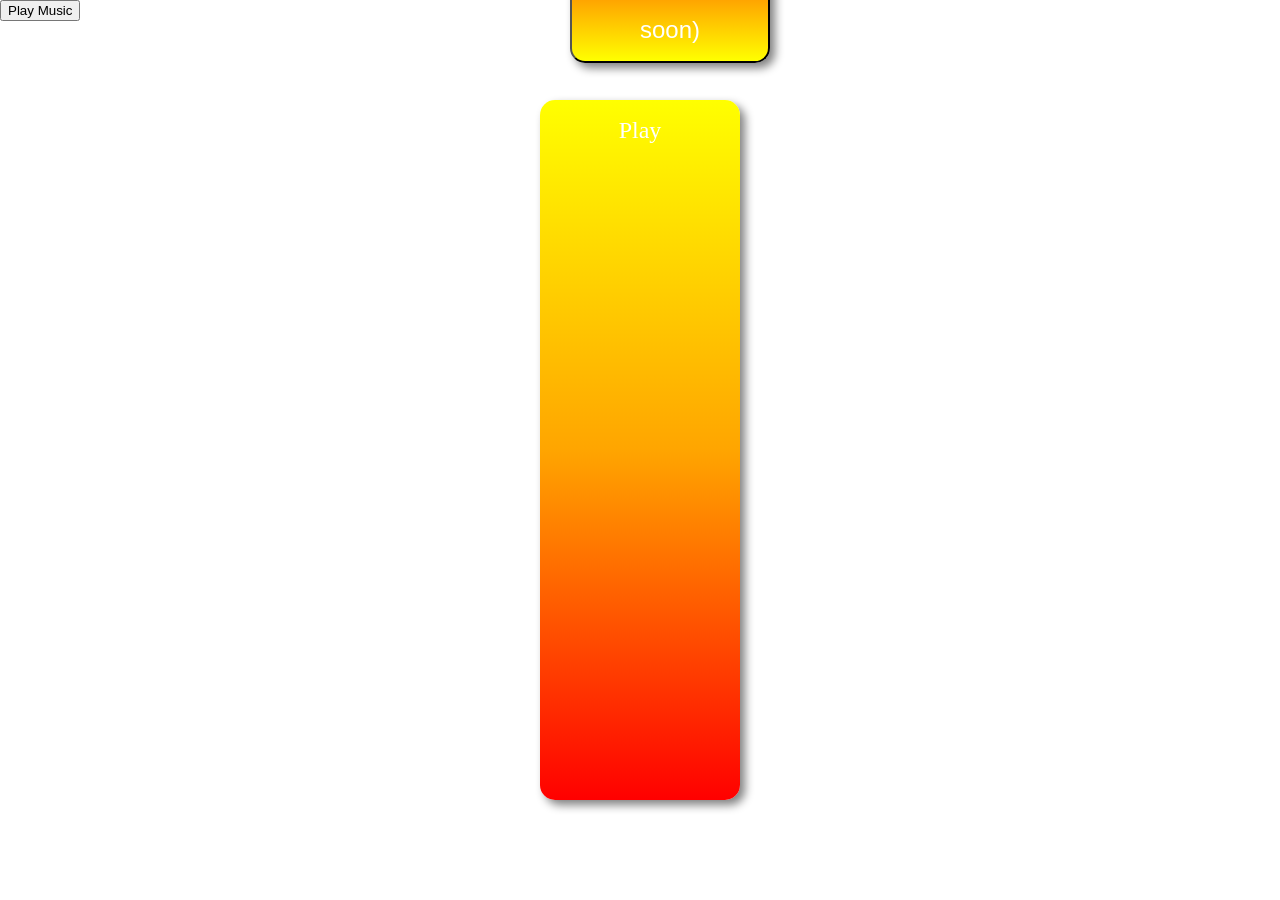
==== index.html @ 8aa87c5b "Increase button height from 60px to 700px" ====
<!DOCTYPE html>
<html>
<head>
<title>coolsite.io</title>
<link rel="icon" href="cursorB1.jpg">

<style>
body {
  margin: 0;
  min-height: 100vh;
  background-image: url("peak.gif");
  background-size: cover;
  background-position: center;
  background-repeat: no-repeat;
}


#centeredButton {
  position: absolute;
  left: 50%;
  top: 50%;
  transform: translate(-50%, -50%);

  display: inline-block;
  width: 200px;
  height: 700px;
  line-height: 60px;
  text-align: center;

  font-size: 24px;
  text-decoration: none;
  color: white;

  background: linear-gradient(to bottom, yellow, orange, red);
  border-radius: 15px;
  box-shadow: 5px 5px 10px gray;

  transition: 0.3s;
}

#centeredButton:hover {
  transform: translate(-50%, -50%) scale(1.2);
}
   #shop {
  position: absolute;
  left: 670px;
  top: px;
  transform: translate(-50%, -50%);

  display: inline-block;
  width: 200px;
  height: px;
  line-height: 60px;
  text-align: center;

  font-size: 24px;
  text-decoration: none;
  color: white;

  background: linear-gradient(to top, yellow, orange, red);
  border-radius: 15px;
  box-shadow: 5px 5px 10px gray;

  transition: 0.3s;
}
</style>
</head>

<body>

<a href="game.html" id="centeredButton">Play</a>

<audio id="music" src="IMA ACT A DAMN FOOL.mp3" loop></audio>

<button id="playMusic">Play Music</button>

<script>
const music = document.getElementById("music");

document.getElementById("playMusic").addEventListener("click", function() {
  music.play();
});
</script>
  <button id="shop">shop(coming soon)</button>
</body>
</html>
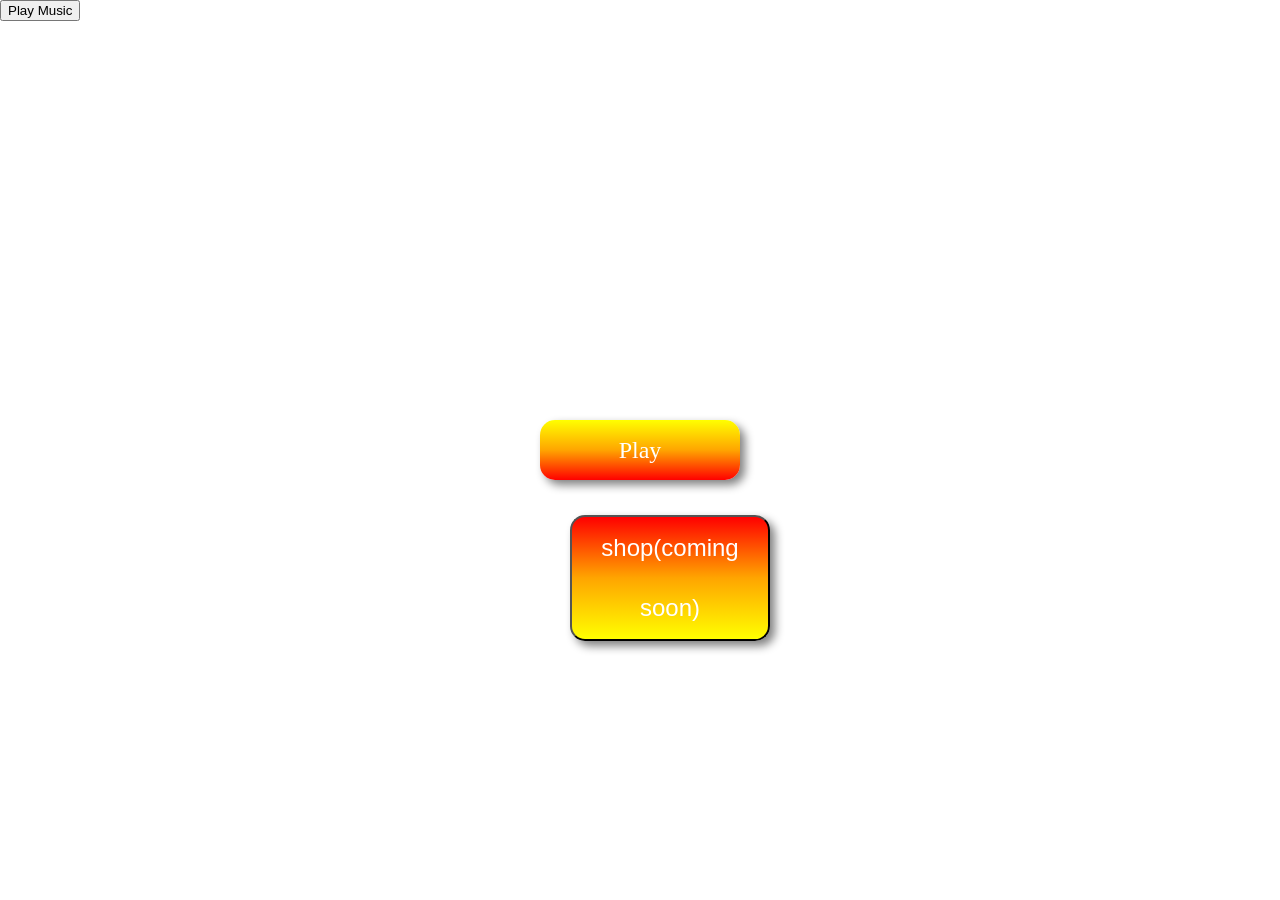
==== commit cad2c7ce: "Adjust height and top position in index.html" ====
--- a/index.html
+++ b/index.html
@@ -23,7 +23,7 @@
 
   display: inline-block;
   width: 200px;
-  height: 700px;
+  height: 60px;
   line-height: 60px;
   text-align: center;
 
@@ -44,7 +44,7 @@
    #shop {
   position: absolute;
   left: 670px;
-  top: px;
+  top: 578px;
   transform: translate(-50%, -50%);
 
   display: inline-block;
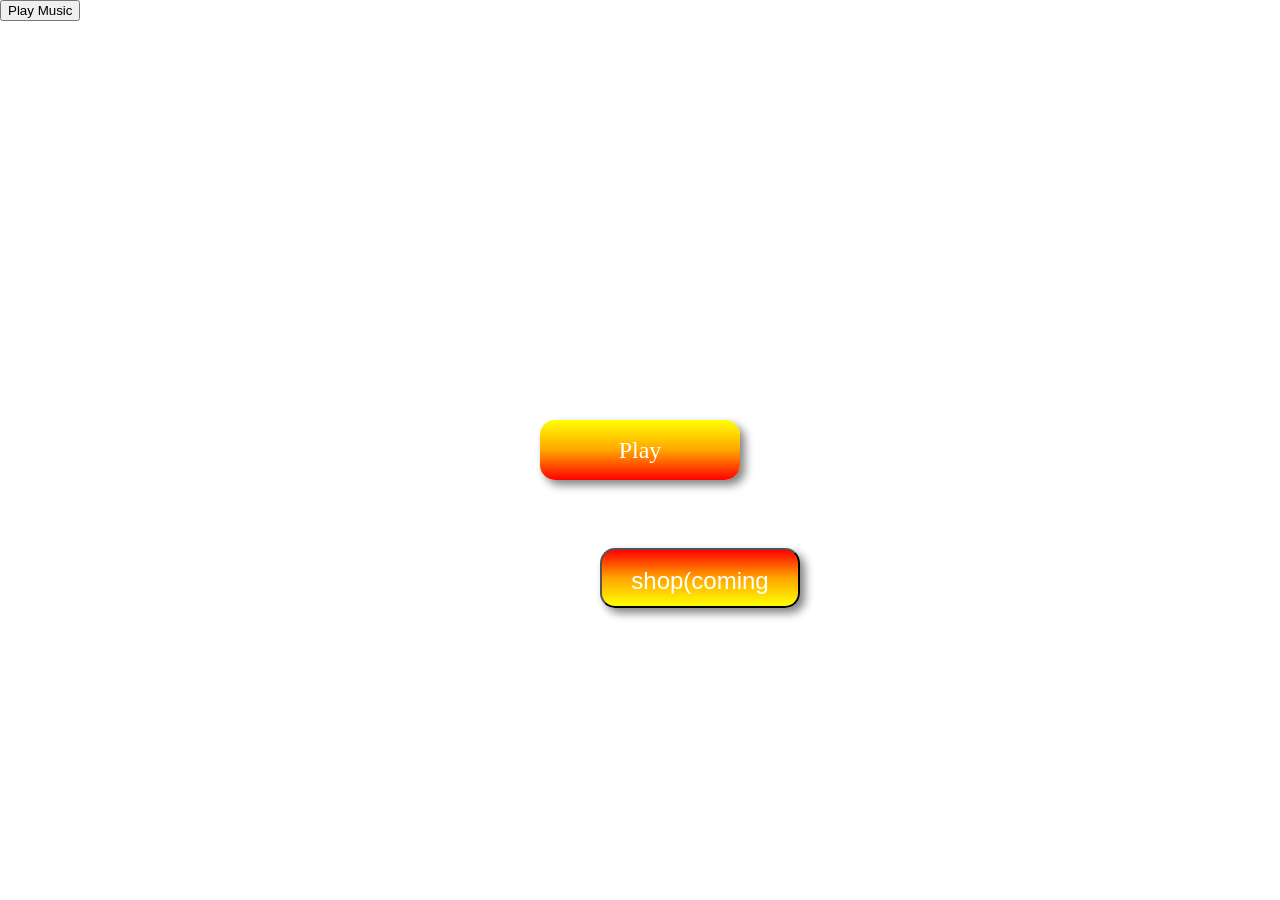
==== commit 9d5a367d: "Update shop element position and height Adjusted positioning and height of the shop element." ====
--- a/index.html
+++ b/index.html
@@ -43,13 +43,13 @@
 }
    #shop {
   position: absolute;
-  left: 670px;
+  left: 700px;
   top: 578px;
   transform: translate(-50%, -50%);
 
   display: inline-block;
   width: 200px;
-  height: px;
+  height: 60px;
   line-height: 60px;
   text-align: center;
 
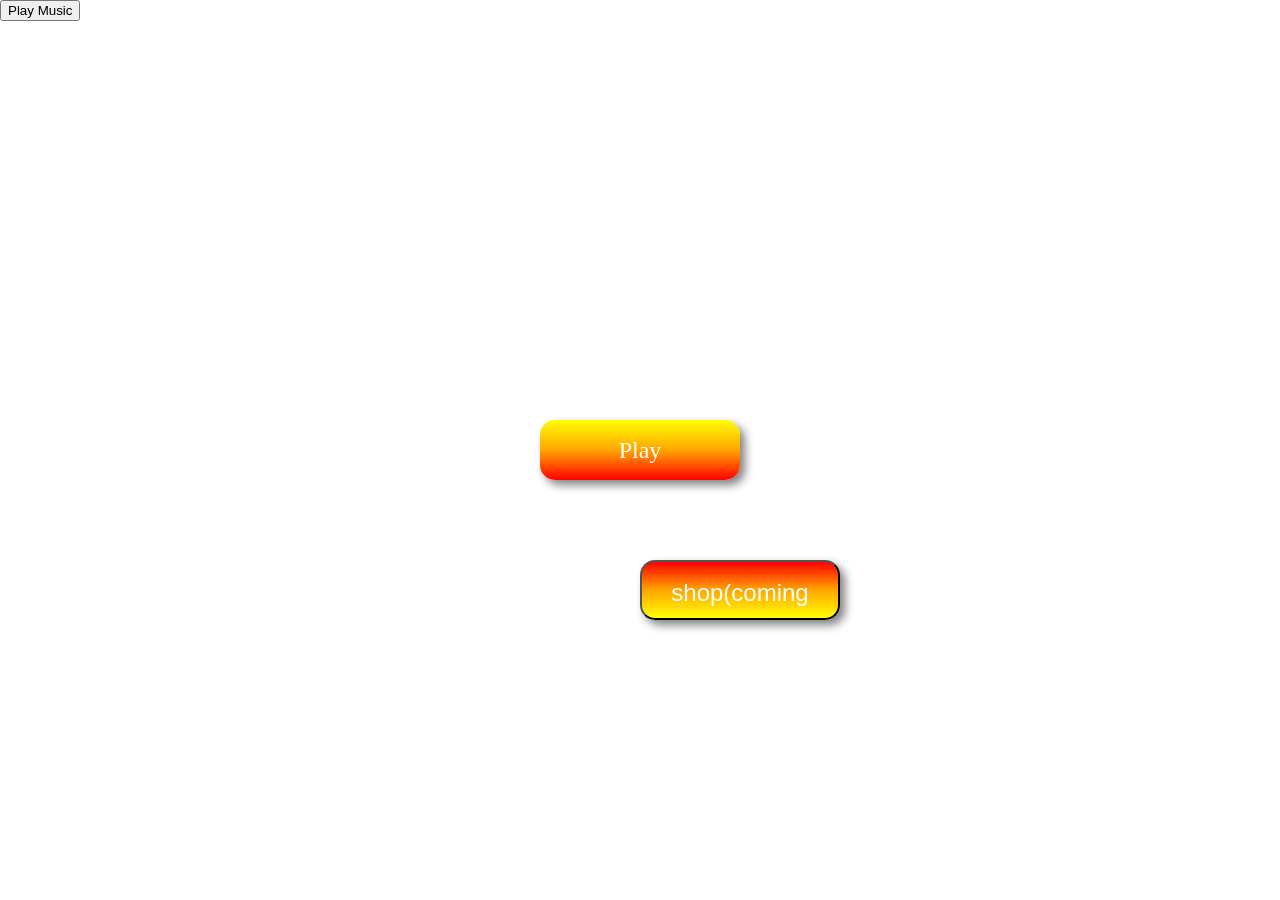
==== commit 2077995f: "Adjust shop position in index.html" ====
--- a/index.html
+++ b/index.html
@@ -43,8 +43,8 @@
 }
    #shop {
   position: absolute;
-  left: 700px;
-  top: 578px;
+  left: 740px;
+  top: 590px;
   transform: translate(-50%, -50%);
 
   display: inline-block;
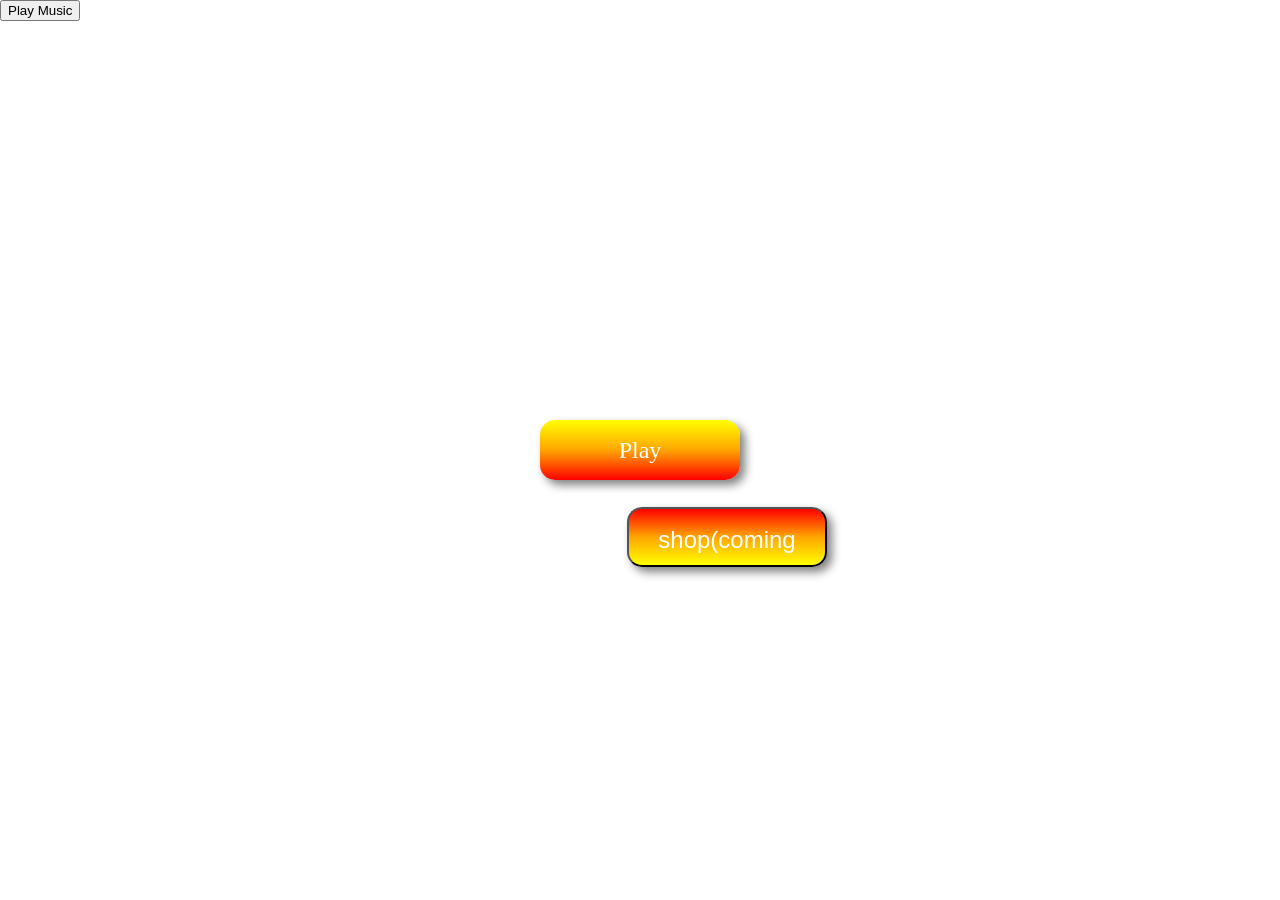
==== commit a441947c: "Update index.html" ====
--- a/index.html
+++ b/index.html
@@ -43,8 +43,8 @@
 }
    #shop {
   position: absolute;
-  left: 740px;
-  top: 590px;
+  left: 727px;
+  top: 537px;
   transform: translate(-50%, -50%);
 
   display: inline-block;
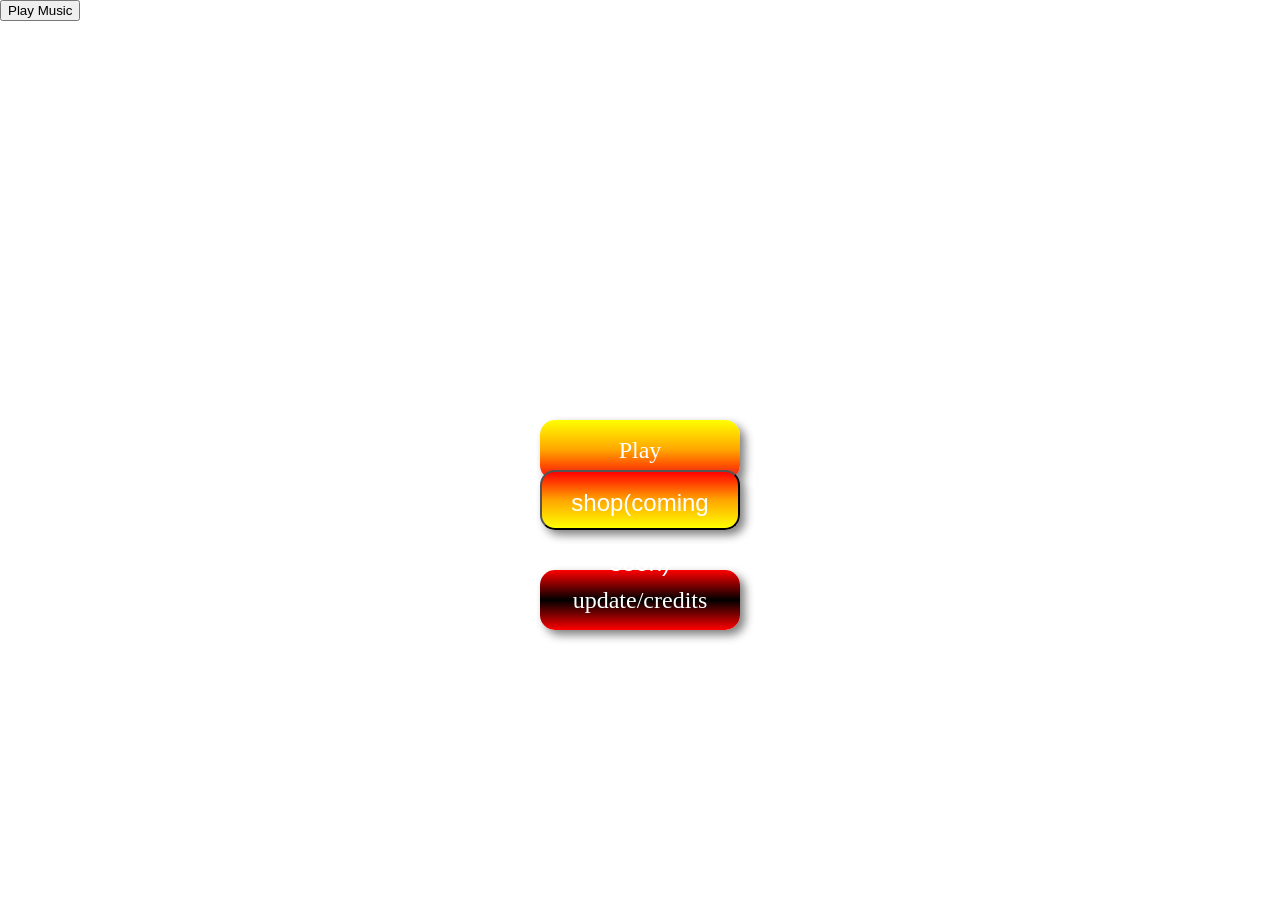
==== commit 2f578738: "Adjust top position of #update element" ====
--- a/index.html
+++ b/index.html
@@ -43,8 +43,8 @@
 }
    #shop {
   position: absolute;
-  left: 727px;
-  top: 537px;
+  left: 50%;
+  top: 500px;
   transform: translate(-50%, -50%);
 
   display: inline-block;
@@ -63,6 +63,36 @@
 
   transition: 0.3s;
 }
+#shop:hover {
+transform: translate(-50%, -50%) scale(1.2);
+}
+
+   #update {
+  position: absolute;
+  left: 50%;
+  top: 600px;
+  transform: translate(-50%, -50%);
+
+  display: inline-block;
+  width: 200px;
+  height: 60px;
+  line-height: 60px;
+  text-align: center;
+
+  font-size: 24px;
+  text-decoration: none;
+  color: white;
+
+  background: linear-gradient(to top, red, black, red);
+  border-radius: 15px;
+  box-shadow: 5px 5px 10px gray;
+
+  transition: 0.3s;
+}
+#update:hover {
+transform: translate(-50%, -50%) scale(1.2);
+}
+  
 </style>
 </head>
 
@@ -73,7 +103,7 @@
 <audio id="music" src="IMA ACT A DAMN FOOL.mp3" loop></audio>
 
 <button id="playMusic">Play Music</button>
-
+<a href="update/credits.html" id="update">update/credits</a>
 <script>
 const music = document.getElementById("music");
 
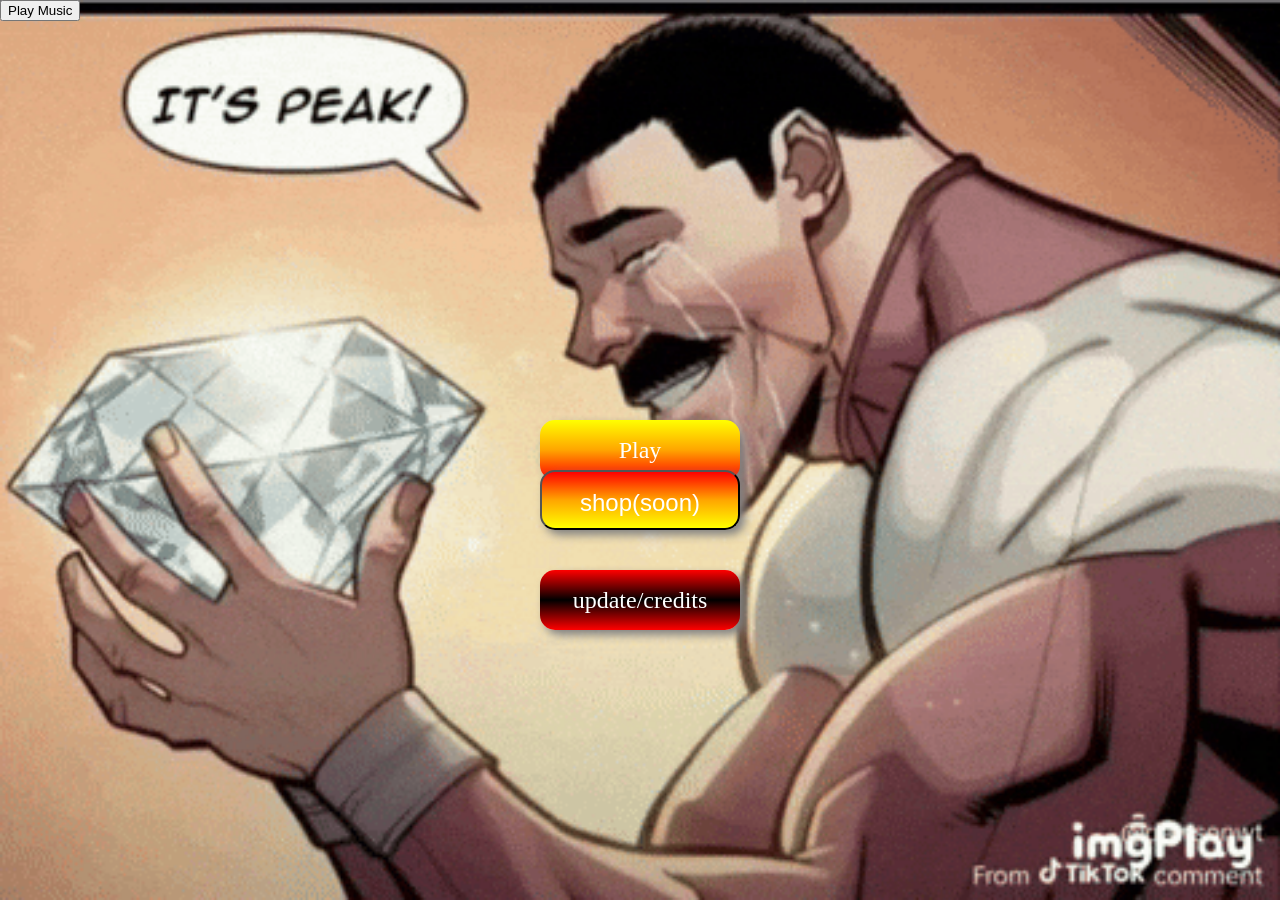
==== commit 8fb99f0e: "Organizing files" ====
--- a/index.html
+++ b/index.html
@@ -2,13 +2,13 @@
 <html>
 <head>
 <title>coolsite.io</title>
-<link rel="icon" href="cursorB1.jpg">
+<link rel="icon" href="image/cursorB1.jpg">
 
 <style>
 body {
   margin: 0;
   min-height: 100vh;
-  background-image: url("peak.gif");
+  background-image: url("gif/peak.gif");
   background-size: cover;
   background-position: center;
   background-repeat: no-repeat;
@@ -100,10 +100,10 @@
 
 <a href="game.html" id="centeredButton">Play</a>
 
-<audio id="music" src="IMA ACT A DAMN FOOL.mp3" loop></audio>
+<audio id="music" src="songs/IMA ACT A DAMN FOOL.mp3" loop></audio>
 
 <button id="playMusic">Play Music</button>
-<a href="update/credits.html" id="update">update/credits</a>
+<a href="updatecredits.html" id="update">update/credits</a>
 <script>
 const music = document.getElementById("music");
 
@@ -111,7 +111,7 @@
   music.play();
 });
 </script>
-  <button id="shop">shop(coming soon)</button>
+  <button id="shop">shop(soon)</button>
 </body>
 </html>
 
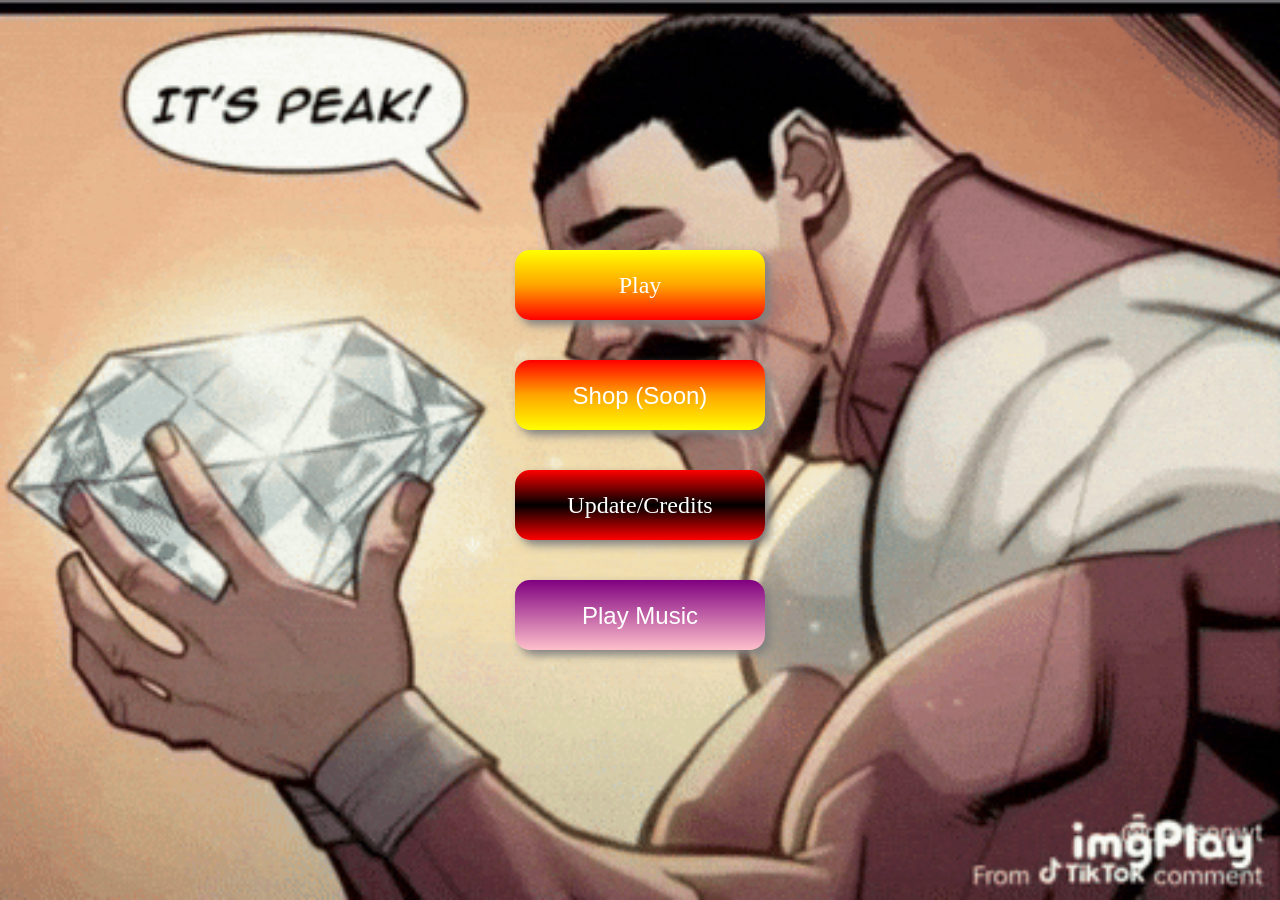
==== commit 3e481004: "Update audio source file for music playback" ====
--- a/index.html
+++ b/index.html
@@ -8,110 +8,92 @@
 body {
   margin: 0;
   min-height: 100vh;
+
   background-image: url("gif/peak.gif");
   background-size: cover;
   background-position: center;
   background-repeat: no-repeat;
+
+  display: flex;
+  justify-content: center;
+  align-items: center;
 }
 
+#menu {
+  display: flex;
+  flex-direction: column;
+  gap: 40px;
+}
 
-#centeredButton {
-  position: absolute;
-  left: 50%;
-  top: 50%;
-  transform: translate(-50%, -50%);
+#centeredButton,
+#shop,
+#update,
+#playMusic {
+  width: 250px;
+  height: 70px;
 
-  display: inline-block;
-  width: 200px;
-  height: 60px;
-  line-height: 60px;
-  text-align: center;
+  border: none;
+  border-radius: 15px;
 
   font-size: 24px;
+  color: white;
   text-decoration: none;
-  color: white;
+  text-align: center;
+  line-height: 70px;
 
-  background: linear-gradient(to bottom, yellow, orange, red);
-  border-radius: 15px;
   box-shadow: 5px 5px 10px gray;
 
   transition: 0.3s;
 }
 
-#centeredButton:hover {
-  transform: translate(-50%, -50%) scale(1.2);
-}
-   #shop {
-  position: absolute;
-  left: 50%;
-  top: 500px;
-  transform: translate(-50%, -50%);
-
-  display: inline-block;
-  width: 200px;
-  height: 60px;
-  line-height: 60px;
-  text-align: center;
-
-  font-size: 24px;
-  text-decoration: none;
-  color: white;
-
-  background: linear-gradient(to top, yellow, orange, red);
-  border-radius: 15px;
-  box-shadow: 5px 5px 10px gray;
-
-  transition: 0.3s;
-}
-#shop:hover {
-transform: translate(-50%, -50%) scale(1.2);
+#centeredButton {
+  background: linear-gradient(to bottom, yellow, orange, red);
 }
 
-   #update {
-  position: absolute;
-  left: 50%;
-  top: 600px;
-  transform: translate(-50%, -50%);
+#shop {
+  background: linear-gradient(to top, yellow, orange, red);
+}
 
-  display: inline-block;
-  width: 200px;
-  height: 60px;
-  line-height: 60px;
-  text-align: center;
+#update {
+  background: linear-gradient(to top, red, black, red);
+}
 
-  font-size: 24px;
-  text-decoration: none;
-  color: white;
+#playMusic {
+  background: linear-gradient(to bottom, purple, pink);
+  cursor: pointer;
+}
 
-  background: linear-gradient(to top, red, black, red);
-  border-radius: 15px;
-  box-shadow: 5px 5px 10px gray;
-
-  transition: 0.3s;
+#centeredButton:hover,
+#shop:hover,
+#update:hover,
+#playMusic:hover {
+  transform: scale(1.1);
 }
-#update:hover {
-transform: translate(-50%, -50%) scale(1.2);
-}
-  
 </style>
 </head>
 
 <body>
 
-<a href="game.html" id="centeredButton">Play</a>
+<div id="menu">
+  <a href="game.html" id="centeredButton">Play</a>
 
-<audio id="music" src="songs/IMA ACT A DAMN FOOL.mp3" loop></audio>
+  <button id="shop">Shop (Soon)</button>
 
-<button id="playMusic">Play Music</button>
-<a href="updatecredits.html" id="update">update/credits</a>
+  <a href="updatecredits.html" id="update">Update/Credits</a>
+
+  <button id="playMusic">Play Music</button>
+</div>
+
+<audio id="music" src="gr0za-car-edit-editing-music-503357.mp3" loop></audio>
+
 <script>
 const music = document.getElementById("music");
 
-document.getElementById("playMusic").addEventListener("click", function() {
+document.getElementById("playMusic").addEventListener("click", function () {
   music.play();
 });
 </script>
-  <button id="shop">shop(soon)</button>
+
 </body>
 </html>
 
